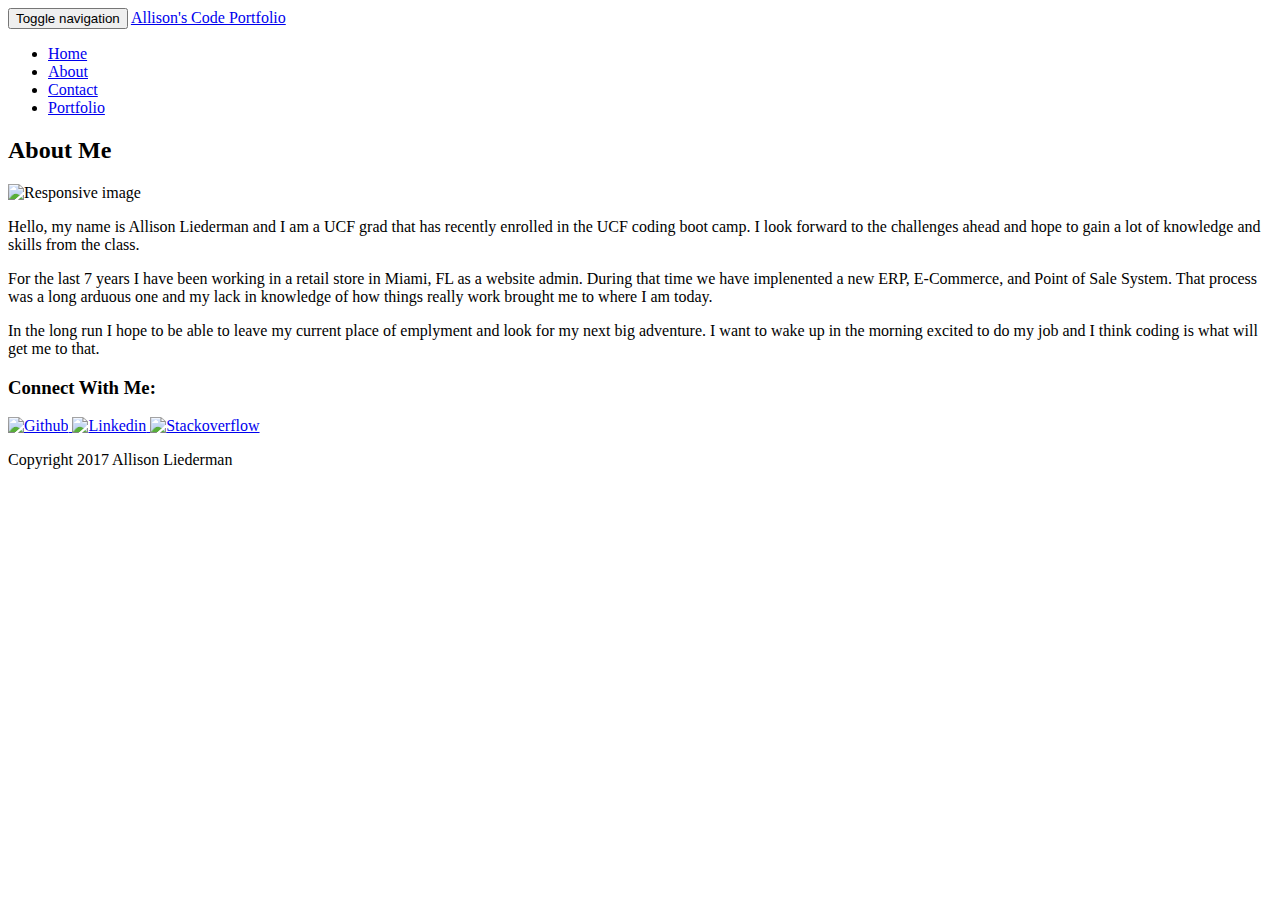
==== assets/views/about.html @ 1a17a73d "all pages connected" ====
<!DOCTYPE html>
<html lang="EN-US">

<head>
    <meta charset="UTF-8">
    <meta name="viewport" content="width=device-width, initial-scale=1.0">
    <meta name="description" content="">
    <meta name="author" content="">
    <title>Nosilla Marie's Portfolio</title>
    <!--Link to bootswatch css-->
    <link rel="stylesheet" href="assets/css/bootswatch-readable.css">
    <!--Link to my CSS-->
    <link rel="stylesheet" href="assets/css/styles.css">
</head>

<body>
    <nav class="navbar navbar-inverse navbar-fixed-top" role="navigation">
        <div class="container">
            <div class="navbar-header">
                <button type="button" class="navbar-toggle" data-toggle="collapse" data-target=".navbar-collapse">
                    <span class="sr-only">Toggle navigation</span>
                    <span class="icon-bar"></span>
                    <span class="icon-bar"></span>
                    <span class="icon-bar"></span>
                </button>
                <a class="navbar-brand" href="#">Allison's Code Portfolio</a>
            </div>

            <div class="collapse navbar-collapse">
                <ul class="nav navbar-nav">
                    <li class="active"><a href="index.html">Home</a></li>
                    <li><a href="assets/views/about.html">About</a></li>
                    <li><a href="assets/views/contact.html">Contact</a></li>
                    <li><a href="assets/views/portfolio.html">Portfolio</a></li>
                </ul>
            </div>
            <!--.nav-collapse -->
        </div>
    </nav>

    <div class="container main">
        <div class="row whole">
            <div class="col-md-8">
                <div class="row">
                    <div class="page-header">
                        <h2>About Me</h2>
                    </div>
                </div>
                <div class="row">
                    <div class="col-md-3">
                        <img src="assets/img/allison-liederman-profile-picture.jpg" class="img-responsive" alt="Responsive image">
                    </div>
                    <div class="col-md-9">
                        <p>Hello, my name is Allison Liederman and I am a UCF grad that has recently enrolled in the UCF coding boot camp. I look forward to the challenges ahead and hope to gain a lot of knowledge and skills from the class.</p>
                        <p>For the last 7 years I have been working in a retail store in Miami, FL as a website admin. During that time we have implenented a new ERP, E-Commerce, and Point of Sale System. That process was a long arduous one and my lack in knowledge of how things really work brought me to where I am today. </p>
                        <p>In the long run I hope to be able to leave my current place of emplyment and look for my next big adventure. I want to wake up in the morning excited to do my job and I think coding is what will get me to that.</p>
                    </div>
                </div>
            </div>
            <div class="col-md-3 links">
                <div class="panel panel-default">
                    <div class="panel-heading">
                        <h3 class="panel-title">Connect With Me:</h3>
                    </div>
                    <div class="panel-body">
                        <a href="https://www.github.com/NosillaMarie">
                            <img alt="Github" id="github" src="assets/img/1496293614_github.svg">
                        </a>
                        <a href="https://www.linkedin.com/in/allison-liederman-0b66a660/">
                            <img id="linkedin" src="assets/img/1496293590_square-linkedin.svg" alt="Linkedin">
                        </a>
                        <a href="https://stackoverflow.com/users/7989129/nosilla">
                            <img id="stackoverflow" src="assets/img/1496293664_stackoverflow.svg" alt="Stackoverflow">
                        </a>
                    </div>
                </div>
            </div>
        </div>
    </div>
    <footer class="footer">
        <div class="container">
            <p class="text-muted">Copyright 2017 Allison Liederman</p>
        </div>
    </footer>


    <script src="https://ajax.googleapis.com/ajax/libs/jquery/1.11.3/jquery.min.js"></script>
    <script src="https://maxcdn.bootstrapcdn.com/bootstrap/3.3.7/js/bootstrap.min.js"></script>
</body>

</html>
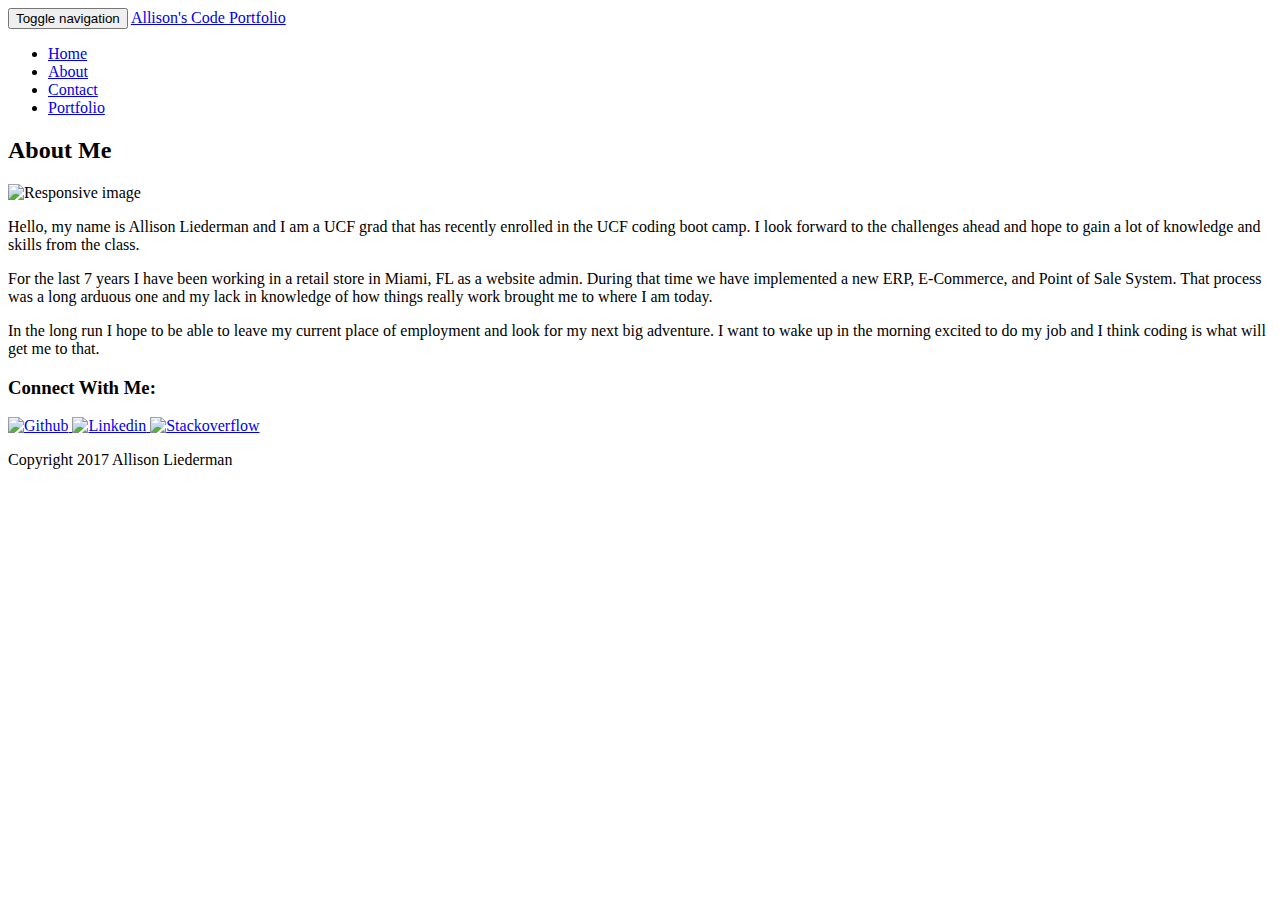
==== commit 214b5582: "adding email address for contact form" ====
--- a/assets/views/about.html
+++ b/assets/views/about.html
@@ -1,91 +1,84 @@
 <!DOCTYPE html>
 <html lang="EN-US">
-
-<head>
-    <meta charset="UTF-8">
-    <meta name="viewport" content="width=device-width, initial-scale=1.0">
-    <meta name="description" content="">
-    <meta name="author" content="">
-    <title>Nosilla Marie's Portfolio</title>
-    <!--Link to bootswatch css-->
-    <link rel="stylesheet" href="assets/css/bootswatch-readable.css">
-    <!--Link to my CSS-->
-    <link rel="stylesheet" href="assets/css/styles.css">
-</head>
-
-<body>
-    <nav class="navbar navbar-inverse navbar-fixed-top" role="navigation">
-        <div class="container">
-            <div class="navbar-header">
-                <button type="button" class="navbar-toggle" data-toggle="collapse" data-target=".navbar-collapse">
+    <head>
+        <meta charset="UTF-8">
+        <meta name="viewport" content="width=device-width, initial-scale=1.0">
+        <meta name="description" content="">
+        <meta name="author" content="">
+        <title>Nosilla Marie's Portfolio</title>
+        <!--Link to bootswatch css-->
+        <link rel="stylesheet" href="assets/css/bootswatch-readable.css">
+        <!--Link to my CSS-->
+        <link rel="stylesheet" href="assets/css/styles.css">
+    </head>
+    <body>
+        <nav class="navbar navbar-inverse navbar-fixed-top" role="navigation">
+            <div class="container">
+                <div class="navbar-header">
+                    <button type="button" class="navbar-toggle" data-toggle="collapse" data-target=".navbar-collapse">
                     <span class="sr-only">Toggle navigation</span>
                     <span class="icon-bar"></span>
                     <span class="icon-bar"></span>
                     <span class="icon-bar"></span>
-                </button>
-                <a class="navbar-brand" href="#">Allison's Code Portfolio</a>
+                    </button>
+                    <a class="navbar-brand" href="#">Allison's Code Portfolio</a>
+                </div>
+                <div class="collapse navbar-collapse">
+                    <ul class="nav navbar-nav">
+                        <li class="active"><a href="index.html">Home</a></li>
+                        <li><a href="assets/views/about.html">About</a></li>
+                        <li><a href="assets/views/contact.html">Contact</a></li>
+                        <li><a href="assets/views/portfolio.html">Portfolio</a></li>
+                    </ul>
+                </div>
+                <!--.nav-collapse -->
             </div>
-
-            <div class="collapse navbar-collapse">
-                <ul class="nav navbar-nav">
-                    <li class="active"><a href="index.html">Home</a></li>
-                    <li><a href="assets/views/about.html">About</a></li>
-                    <li><a href="assets/views/contact.html">Contact</a></li>
-                    <li><a href="assets/views/portfolio.html">Portfolio</a></li>
-                </ul>
-            </div>
-            <!--.nav-collapse -->
-        </div>
-    </nav>
-
-    <div class="container main">
-        <div class="row whole">
-            <div class="col-md-8">
-                <div class="row">
-                    <div class="page-header">
-                        <h2>About Me</h2>
+        </nav>
+        <div class="container main">
+            <div class="row whole">
+                <div class="col-md-8">
+                    <div class="row">
+                        <div class="page-header">
+                            <h2>About Me</h2>
+                        </div>
+                    </div>
+                    <div class="row">
+                        <div class="col-md-3">
+                            <img src="assets/img/allison-liederman-profile-picture.jpg" class="img-responsive" alt="Responsive image">
+                        </div>
+                        <div class="col-md-9">
+                            <p>Hello, my name is Allison Liederman and I am a UCF grad that has recently enrolled in the UCF coding boot camp. I look forward to the challenges ahead and hope to gain a lot of knowledge and skills from the class.</p>
+                            <p>For the last 7 years I have been working in a retail store in Miami, FL as a website admin. During that time we have implemented a new ERP, E-Commerce, and Point of Sale System. That process was a long arduous one and my lack in knowledge of how things really work brought me to where I am today. </p>
+                            <p>In the long run I hope to be able to leave my current place of employment and look for my next big adventure. I want to wake up in the morning excited to do my job and I think coding is what will get me to that.</p>
+                        </div>
                     </div>
                 </div>
-                <div class="row">
-                    <div class="col-md-3">
-                        <img src="assets/img/allison-liederman-profile-picture.jpg" class="img-responsive" alt="Responsive image">
-                    </div>
-                    <div class="col-md-9">
-                        <p>Hello, my name is Allison Liederman and I am a UCF grad that has recently enrolled in the UCF coding boot camp. I look forward to the challenges ahead and hope to gain a lot of knowledge and skills from the class.</p>
-                        <p>For the last 7 years I have been working in a retail store in Miami, FL as a website admin. During that time we have implenented a new ERP, E-Commerce, and Point of Sale System. That process was a long arduous one and my lack in knowledge of how things really work brought me to where I am today. </p>
-                        <p>In the long run I hope to be able to leave my current place of emplyment and look for my next big adventure. I want to wake up in the morning excited to do my job and I think coding is what will get me to that.</p>
-                    </div>
-                </div>
-            </div>
-            <div class="col-md-3 links">
-                <div class="panel panel-default">
-                    <div class="panel-heading">
-                        <h3 class="panel-title">Connect With Me:</h3>
-                    </div>
-                    <div class="panel-body">
-                        <a href="https://www.github.com/NosillaMarie">
-                            <img alt="Github" id="github" src="assets/img/1496293614_github.svg">
-                        </a>
-                        <a href="https://www.linkedin.com/in/allison-liederman-0b66a660/">
-                            <img id="linkedin" src="assets/img/1496293590_square-linkedin.svg" alt="Linkedin">
-                        </a>
-                        <a href="https://stackoverflow.com/users/7989129/nosilla">
-                            <img id="stackoverflow" src="assets/img/1496293664_stackoverflow.svg" alt="Stackoverflow">
-                        </a>
+                <div class="col-md-3 links">
+                    <div class="panel panel-default">
+                        <div class="panel-heading">
+                            <h3 class="panel-title">Connect With Me:</h3>
+                        </div>
+                        <div class="panel-body">
+                            <a href="https://www.github.com/NosillaMarie">
+                                <img alt="Github" id="github" src="assets/img/1496293614_github.svg">
+                            </a>
+                            <a href="https://www.linkedin.com/in/allison-liederman-0b66a660/">
+                                <img id="linkedin" src="assets/img/1496293590_square-linkedin.svg" alt="Linkedin">
+                            </a>
+                            <a href="https://stackoverflow.com/users/7989129/nosilla">
+                                <img id="stackoverflow" src="assets/img/1496293664_stackoverflow.svg" alt="Stackoverflow">
+                            </a>
+                        </div>
                     </div>
                 </div>
             </div>
         </div>
-    </div>
-    <footer class="footer">
-        <div class="container">
-            <p class="text-muted">Copyright 2017 Allison Liederman</p>
-        </div>
-    </footer>
-
-
-    <script src="https://ajax.googleapis.com/ajax/libs/jquery/1.11.3/jquery.min.js"></script>
-    <script src="https://maxcdn.bootstrapcdn.com/bootstrap/3.3.7/js/bootstrap.min.js"></script>
-</body>
-
+        <footer class="footer">
+            <div class="container">
+                <p class="text-muted">Copyright 2017 Allison Liederman</p>
+            </div>
+        </footer>
+        <script src="https://ajax.googleapis.com/ajax/libs/jquery/1.11.3/jquery.min.js"></script>
+        <script src="https://maxcdn.bootstrapcdn.com/bootstrap/3.3.7/js/bootstrap.min.js"></script>
+    </body>
 </html>
